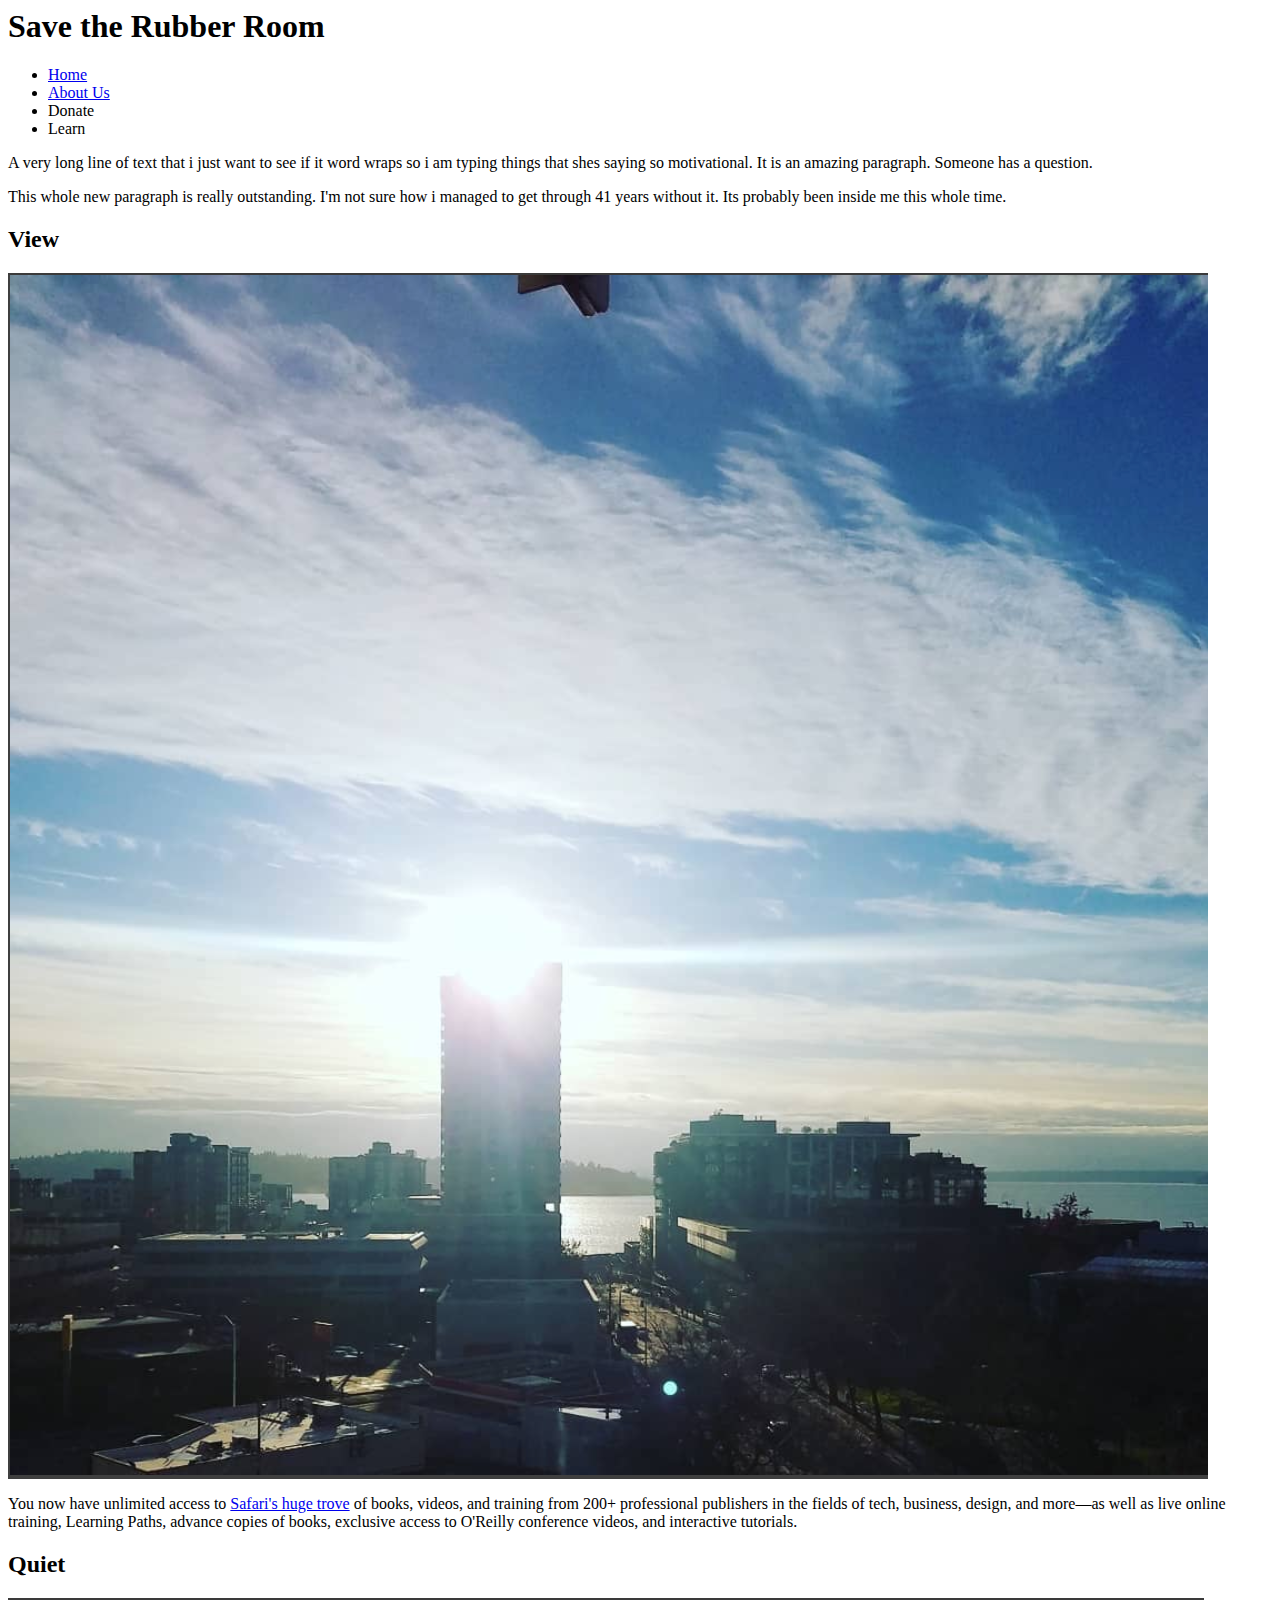
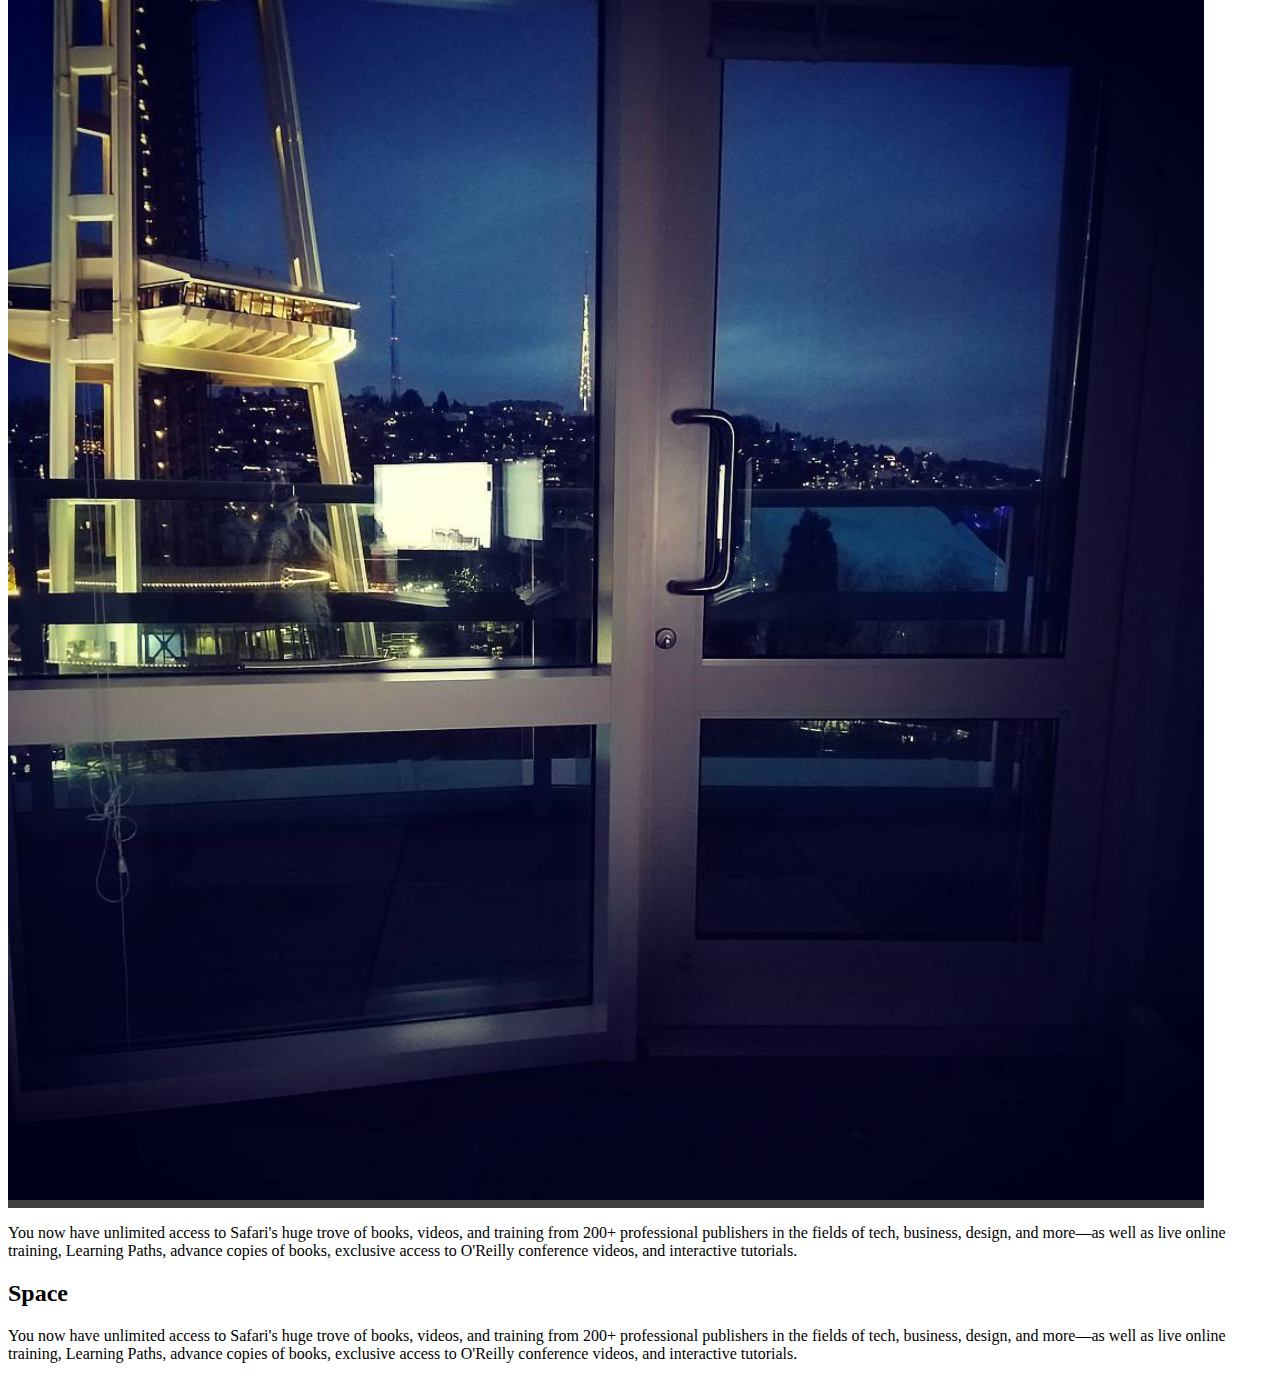
==== index.html @ 50236cc0 "initial full push from class" ====
<html>
    <head>
        <title>Save the Rubber Room</title>
        <link href="index.css" type="type/css" rel="stylesheet" >
    </head>
    <body>
        <header>
            <h1>Save the Rubber Room</h1>
        </header>
        <nav>
            <ul>
                <LI><a href="index.html">Home</a></LI>
                <li><a href="aboutus.html">About Us</a></li>
                <li>Donate</li>
                <li>Learn</li>
            </ul>
        </nav>
        <section>
            <P>
                A very long line of text that i just want to see if it word wraps so i am typing things that shes saying so motivational. It is an amazing paragraph. Someone has a question.
            </P>
            <p>
                This whole new paragraph is really outstanding. I'm not sure how i managed to get through 41 years without it. Its probably been inside me this whole time.
            </p>
            <article>
                <h2>View</h2>
                <img src="view.png" alt="this is the view during a nice day">
                <p>You now have unlimited access to <a href="https://www.safaribooksonline.com/home/">Safari's huge trove</a> of books, videos, and training from 200+ professional publishers in the fields of tech, business, design, and more—as well as live online training, Learning Paths, advance copies of books, exclusive access to O'Reilly conference videos, and interactive tutorials.</p>
            </article>

            <article>
                <h2>Quiet</h2>
                <img src="quiet.png" alt="night time is also nice">
                <p>You now have unlimited access to Safari's huge trove of books, videos, and training from 200+ professional publishers in the fields of tech, business, design, and more—as well as live online training, Learning Paths, advance copies of books, exclusive access to O'Reilly conference videos, and interactive tutorials.</p>
            </article>

            <article>
                <h2>Space</h2>

                <p>You now have unlimited access to Safari's huge trove of books, videos, and training from 200+ professional publishers in the fields of tech, business, design, and more—as well as live online training, Learning Paths, advance copies of books, exclusive access to O'Reilly conference videos, and interactive tutorials.</p>
            </article>

        </section>

    </body>

</html>
---- index.css ----
/* Note to students: Some properties are given to you to fill out,
others you can modify as they stand, and if you have time,
there are definitely some properties you should add!*/

html {
    height: 100%;
  }
  body {
     width: 800px;
     height: 100%;
  }

  header {
      background-color: red;
      padding: 5px;
      font-size: 15;
      display: block;
  }
  nav {
      float: left;
      width: 100%;
  }
  nav ul {
      padding: 2;
      float: left;
      border-bottom: 1;
      list-style-type: none;
  }
  nav li {
      float: left;
  }
  nav li a {
      display: block;
      height: 25px;
      padding: 12px 18px 8px 18px;
      vertical-align: middle;
  }
  a {
      color: rosybrown;
  }
  section {
      width: 73%;
      display: inline-block;
      float: left;
  }
  aside {
      width: 17%;
      display: inline-block;
      background-color: purple;
      padding: 2;
      min-height: 100%;
  }
  aside ul {
      list-style-type: none;
  }
  footer {
      width: 790px;
      background-color: peru;
      color: red;
      clear: both;
      display: block;
  }
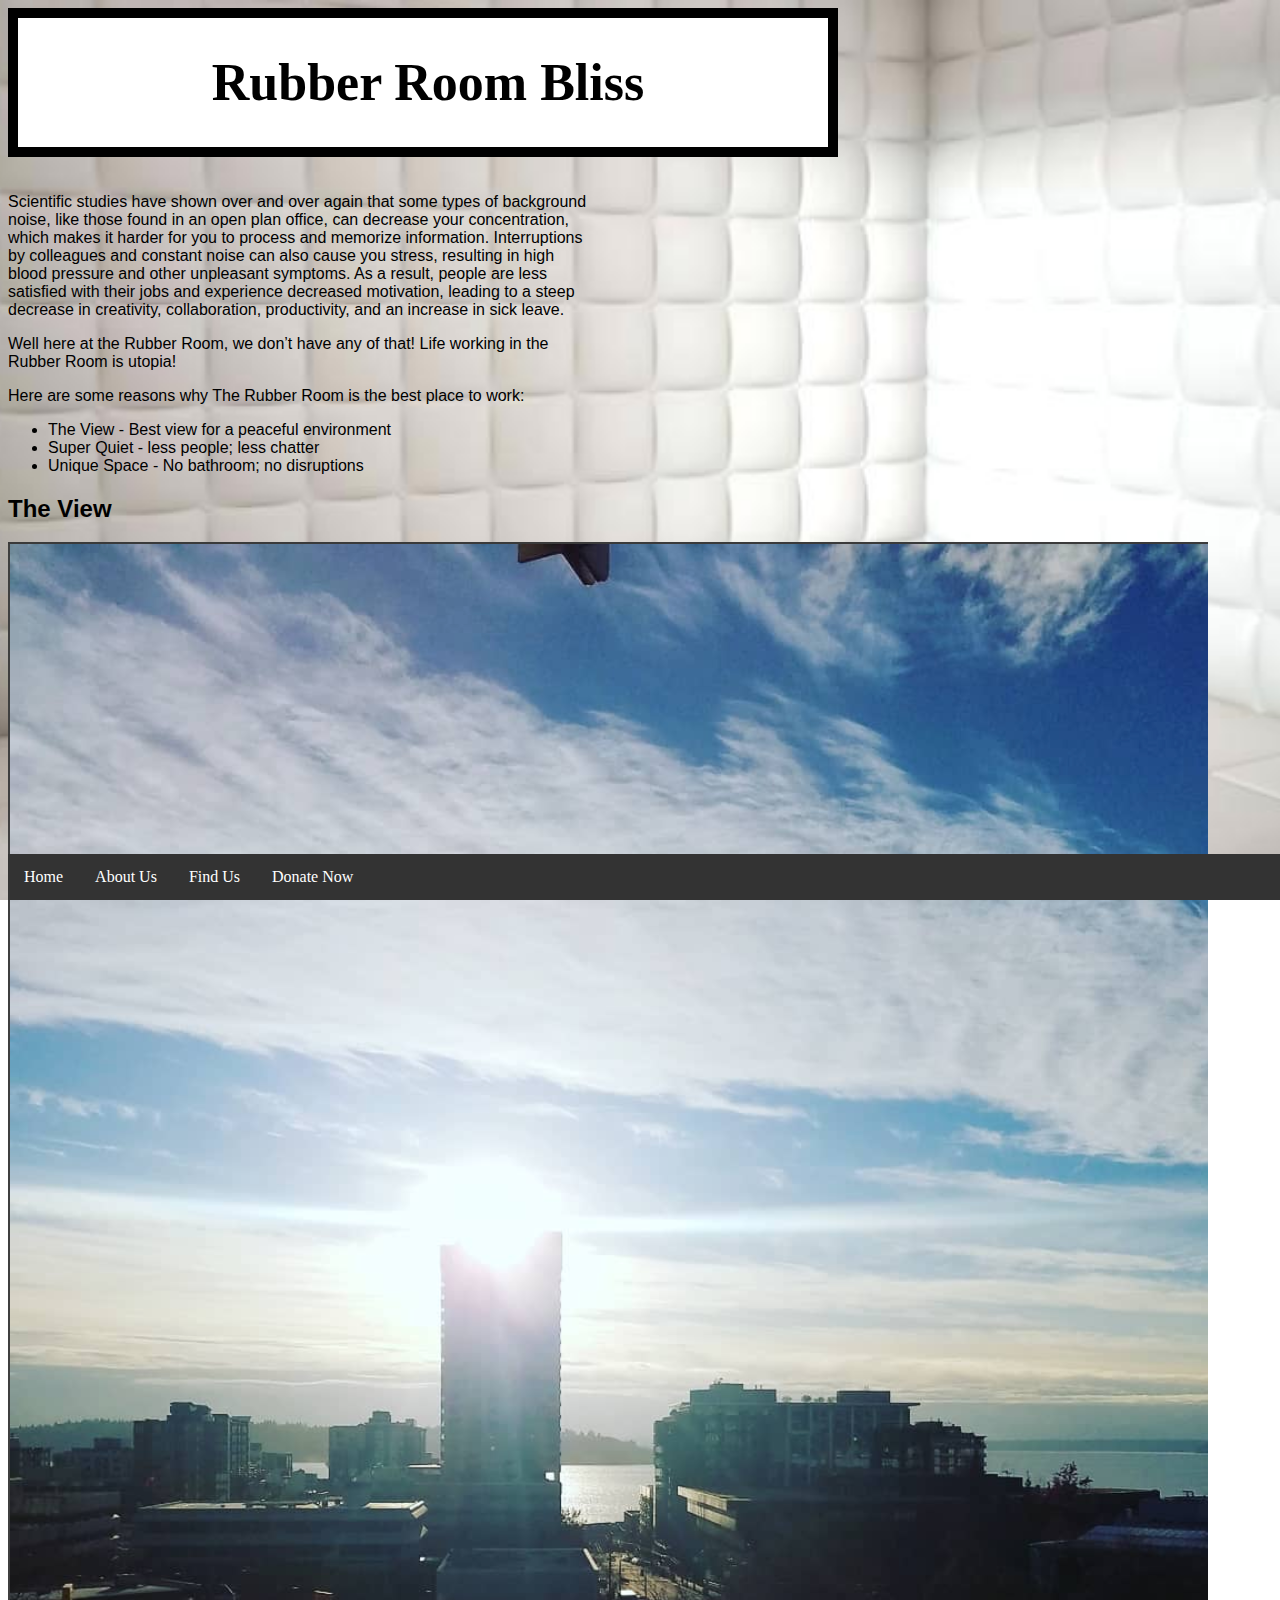
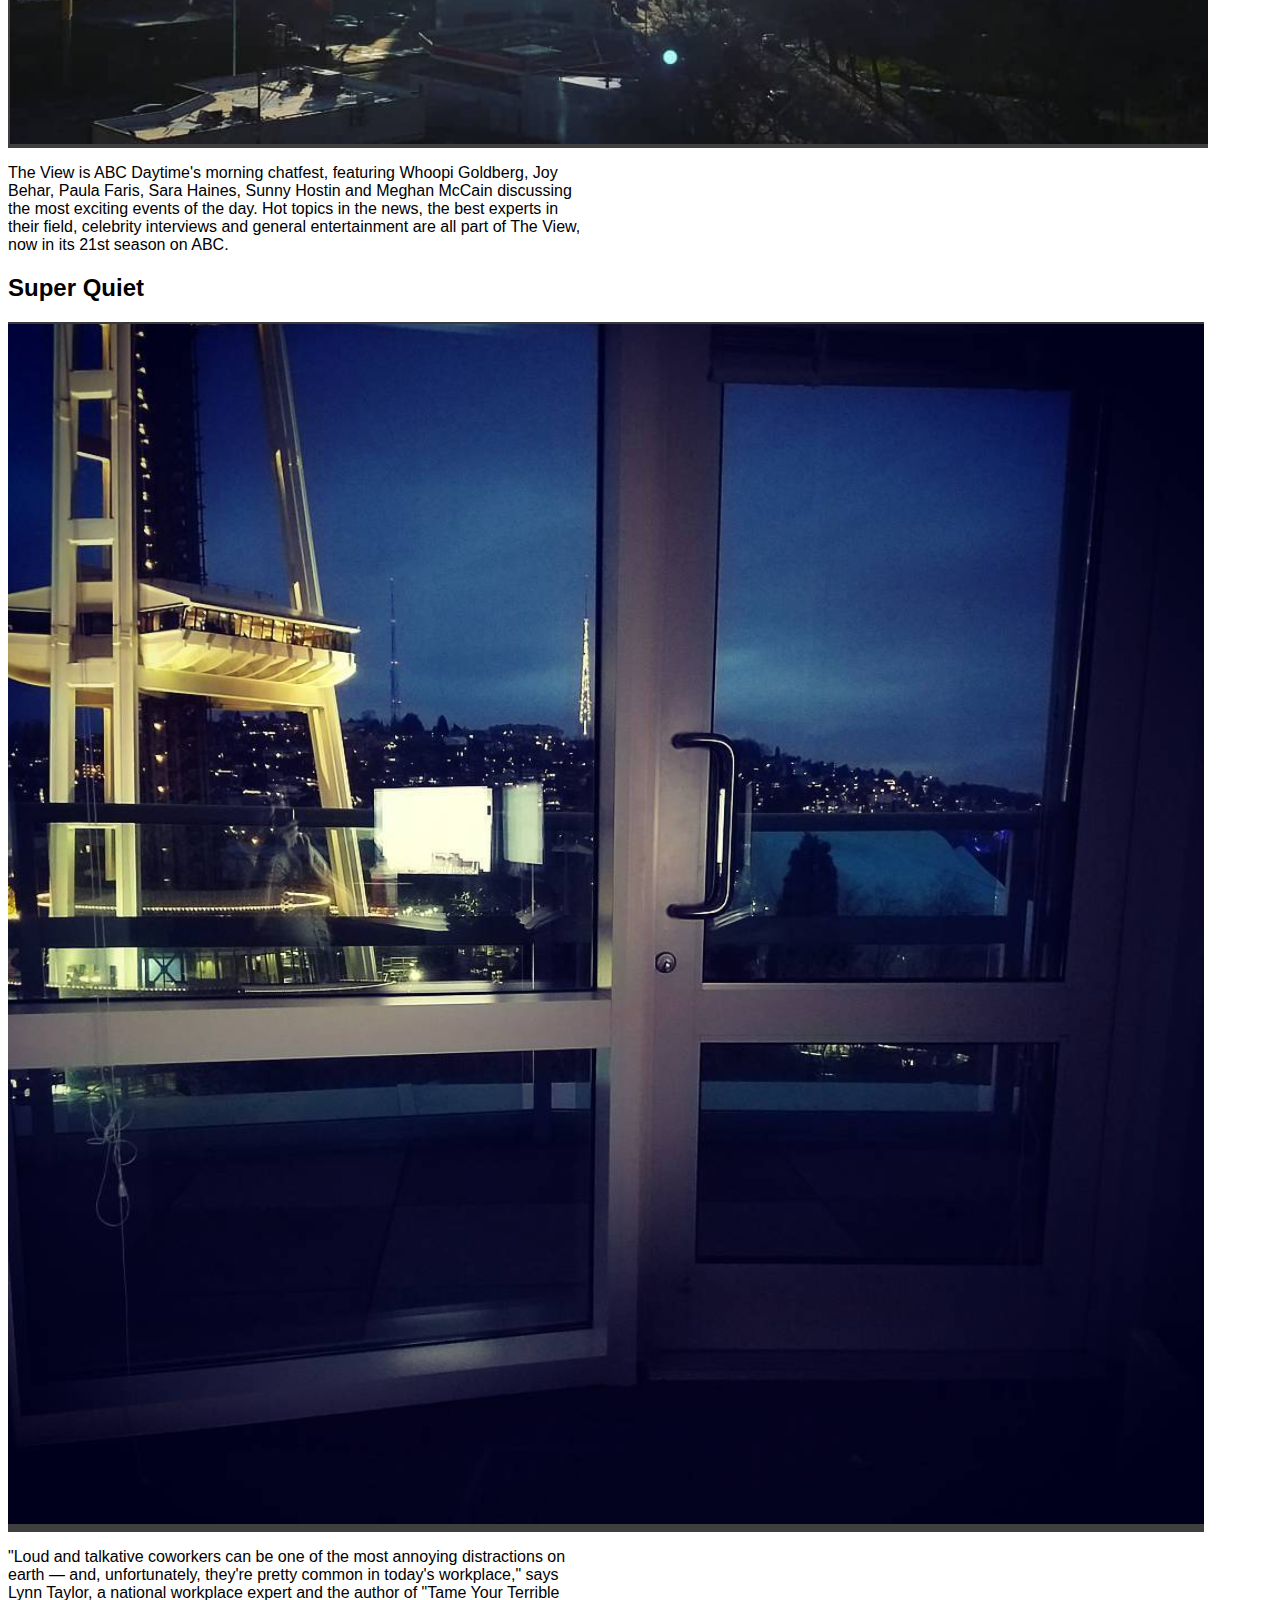
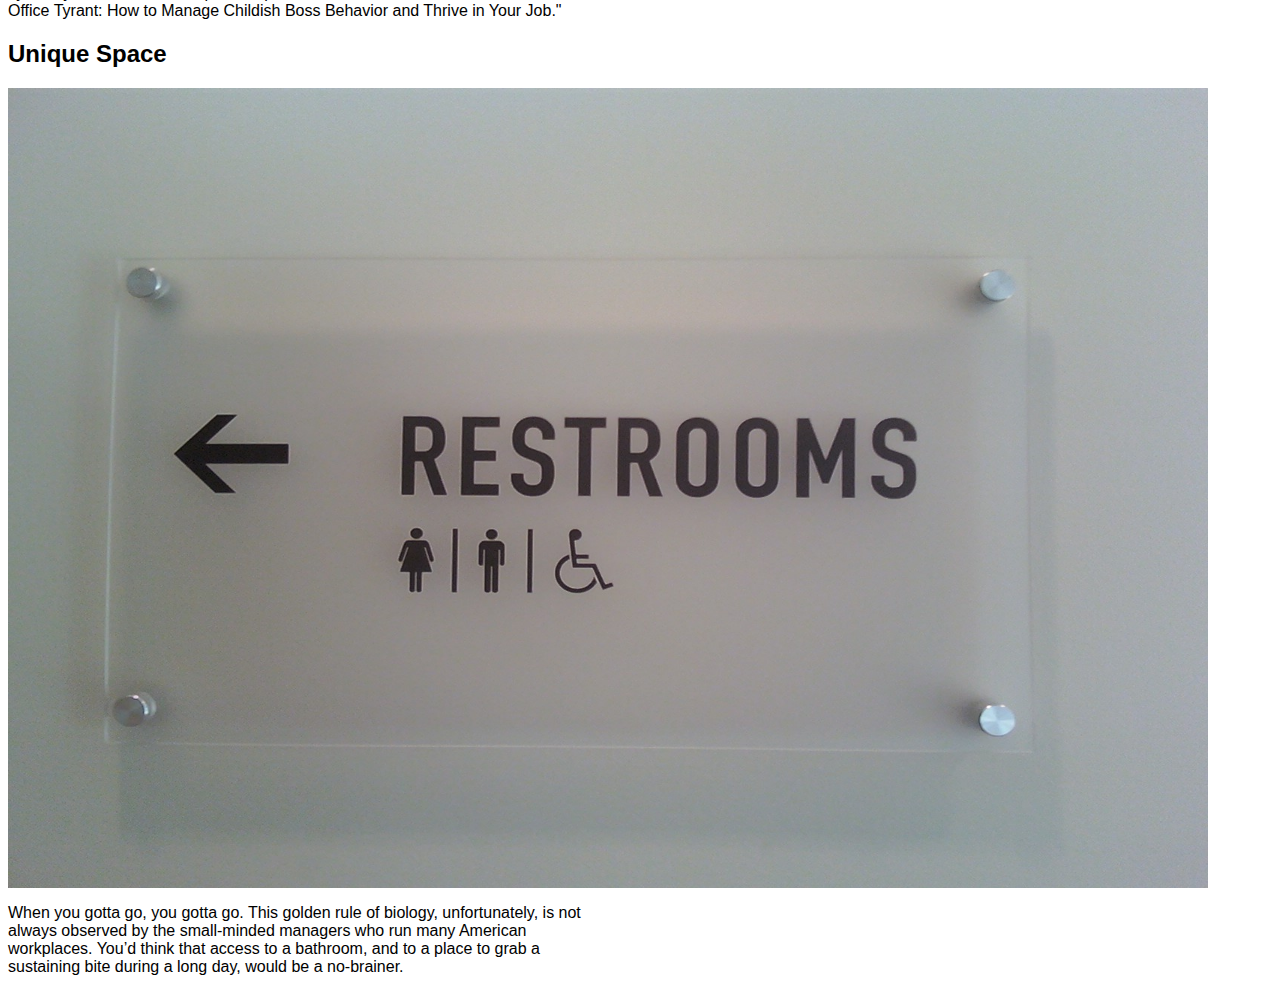
==== commit 9a45ed7f: "matching up with my groups shared repo" ====
--- a/index.html
+++ b/index.html
@@ -1,47 +1,59 @@
 <html>
-    <head>
-        <title>Save the Rubber Room</title>
-        <link href="index.css" type="type/css" rel="stylesheet" >
-    </head>
-    <body>
+   <head>
+       <title>Rubber Room Bliss Project</title>
+       <link rel="stylesheet" href="index.css" type="text/css">
+   </head>
+   <body>
+    <div class="bg">
         <header>
-            <h1>Save the Rubber Room</h1>
+                <h1>Rubber Room Bliss</h1>
         </header>
-        <nav>
-            <ul>
-                <LI><a href="index.html">Home</a></LI>
-                <li><a href="aboutus.html">About Us</a></li>
-                <li>Donate</li>
-                <li>Learn</li>
-            </ul>
-        </nav>
-        <section>
-            <P>
-                A very long line of text that i just want to see if it word wraps so i am typing things that shes saying so motivational. It is an amazing paragraph. Someone has a question.
-            </P>
-            <p>
-                This whole new paragraph is really outstanding. I'm not sure how i managed to get through 41 years without it. Its probably been inside me this whole time.
-            </p>
-            <article>
-                <h2>View</h2>
-                <img src="view.png" alt="this is the view during a nice day">
-                <p>You now have unlimited access to <a href="https://www.safaribooksonline.com/home/">Safari's huge trove</a> of books, videos, and training from 200+ professional publishers in the fields of tech, business, design, and more—as well as live online training, Learning Paths, advance copies of books, exclusive access to O'Reilly conference videos, and interactive tutorials.</p>
-            </article>
+       <nav>
+           <ul>
+               <li><a href="index.html">Home</a></li>
+               <li><a href="aboutus.html">About Us</a></li>
+               <li><a href="findus.html">Find Us</a></li>
+               <li><a>Donate Now</a></li>
+           </ul>
+       </nav>
+       <section>
+           <p>
+               Scientific studies have shown over and over again that some types of background noise, like those found in an open plan office, can decrease your concentration, which makes it harder for you to process and memorize information. Interruptions by colleagues and constant noise can also cause you stress, resulting in high blood pressure and other unpleasant symptoms. As a result, people are less satisfied with their jobs and experience decreased motivation, leading to a steep decrease in creativity, collaboration, productivity, and an increase in sick leave.
+           </p>
+           <p>
+               Well here at the Rubber Room, we don’t have any of that!  Life working in the Rubber Room is utopia!
+           </p>
+           <p>
+               Here are some reasons why The Rubber Room is the best place to work:
+               <ul>
+                   <LI>The View - Best view for a peaceful environment</LI>
+                   <li>Super Quiet - less people; less chatter</li>
+                   <li>Unique Space - No bathroom; no disruptions</li>
+               </ul>
+           </p>
+           <article>
+               <h2>The View</h2>
+               <img src="Images/image1.png"alt="this is the view during a nice day">
+               <p>The View is ABC Daytime's morning chatfest, featuring Whoopi Goldberg, Joy Behar, Paula Faris, Sara Haines, Sunny Hostin and Meghan McCain discussing the most exciting events of the day. Hot topics in the news, the best experts in their field, celebrity interviews and general entertainment are all part of The View, now in its 21st season on ABC.</p>
+           </article>
 
-            <article>
-                <h2>Quiet</h2>
-                <img src="quiet.png" alt="night time is also nice">
-                <p>You now have unlimited access to Safari's huge trove of books, videos, and training from 200+ professional publishers in the fields of tech, business, design, and more—as well as live online training, Learning Paths, advance copies of books, exclusive access to O'Reilly conference videos, and interactive tutorials.</p>
-            </article>
+           <article>
+               <h2>Super Quiet</h2>
+               <img src="Images/image2.png" alt=<“night time is also nice”>
+               <p>
+                    "Loud and talkative coworkers can be one of the most annoying distractions on earth — and, unfortunately, they're pretty common in today's workplace," says Lynn Taylor, a national workplace expert and the author of "Tame Your Terrible Office Tyrant: How to Manage Childish Boss Behavior and Thrive in Your Job." </p>
+           </article>
 
-            <article>
-                <h2>Space</h2>
+           <article>
+               <h2>Unique Space</h2>
+               <img src="Images/Restroom_Bolted.jpg" alt=<“No bathroom breaks” width="1200" height="800">
+               <p>When you gotta go, you gotta go.
 
-                <p>You now have unlimited access to Safari's huge trove of books, videos, and training from 200+ professional publishers in the fields of tech, business, design, and more—as well as live online training, Learning Paths, advance copies of books, exclusive access to O'Reilly conference videos, and interactive tutorials.</p>
-            </article>
+                    This golden rule of biology, unfortunately, is not always observed by the small-minded managers who run many American workplaces. You’d think that access to a bathroom, and to a place to grab a sustaining bite during a long day, would be a no-brainer.</p>
+           </article>
 
-        </section>
-
-    </body>
+       </section>
+    </div>
+   </body>
 
 </html>--- a/index.css
+++ b/index.css
@@ -3,51 +3,73 @@
 there are definitely some properties you should add!*/
 
 html {
-    height: 100%;
-  }
+        background: url(Images/padded-cell-2.jpg) no-repeat center center fixed; 
+        -webkit-background-size: cover;
+        -moz-background-size: cover;
+        -o-background-size: cover;
+        background-size: cover;
+        height: 100%;
+    }
   body {
      width: 800px;
      height: 100%;
   }
 
   header {
-      background-color: red;
-      padding: 5px;
-      font-size: 15;
+      background-color: #ffffff;
+      padding-left: 10px;
+      font-size: 26px;
       display: block;
+      border: 10px solid #000000;
+      margin-bottom: 20px;
+      text-align: center;
+      width: 100%;
   }
   nav {
-      float: left;
-      width: 100%;
+    background-color: #333;
+    overflow: hidden;
+    position: fixed;
+    bottom: 0;
+    width: 100%;
   }
   nav ul {
-      padding: 2;
-      float: left;
-      border-bottom: 1;
-      list-style-type: none;
-  }
-  nav li {
-      float: left;
-  }
-  nav li a {
-      display: block;
-      height: 25px;
-      padding: 12px 18px 8px 18px;
-      vertical-align: middle;
-  }
+    list-style-type: none;
+    margin: 0;
+    padding: 0;
+    overflow: hidden;
+    background-color: #333;
+}
+
+nav li {
+    float: left;
+}
+
+nav li a {
+    display: block;
+    color: white;
+    text-align: center;
+    padding: 14px 16px;
+    text-decoration: none;
+}
+
+/* Change the link color to #111 (black) on hover */
+nav li a:hover {
+    background-color: #111;
+}
   a {
-      color: rosybrown;
+      color: ;
   }
   section {
       width: 73%;
       display: inline-block;
       float: left;
+      font-family: Arial, Helvetica, sans-serif;
   }
   aside {
       width: 17%;
       display: inline-block;
-      background-color: purple;
-      padding: 2;
+      background-color:;
+      padding:;
       min-height: 100%;
   }
   aside ul {
@@ -55,8 +77,8 @@
   }
   footer {
       width: 790px;
-      background-color: peru;
-      color: red;
+      background-color:;
+      color:;
       clear: both;
       display: block;
   }